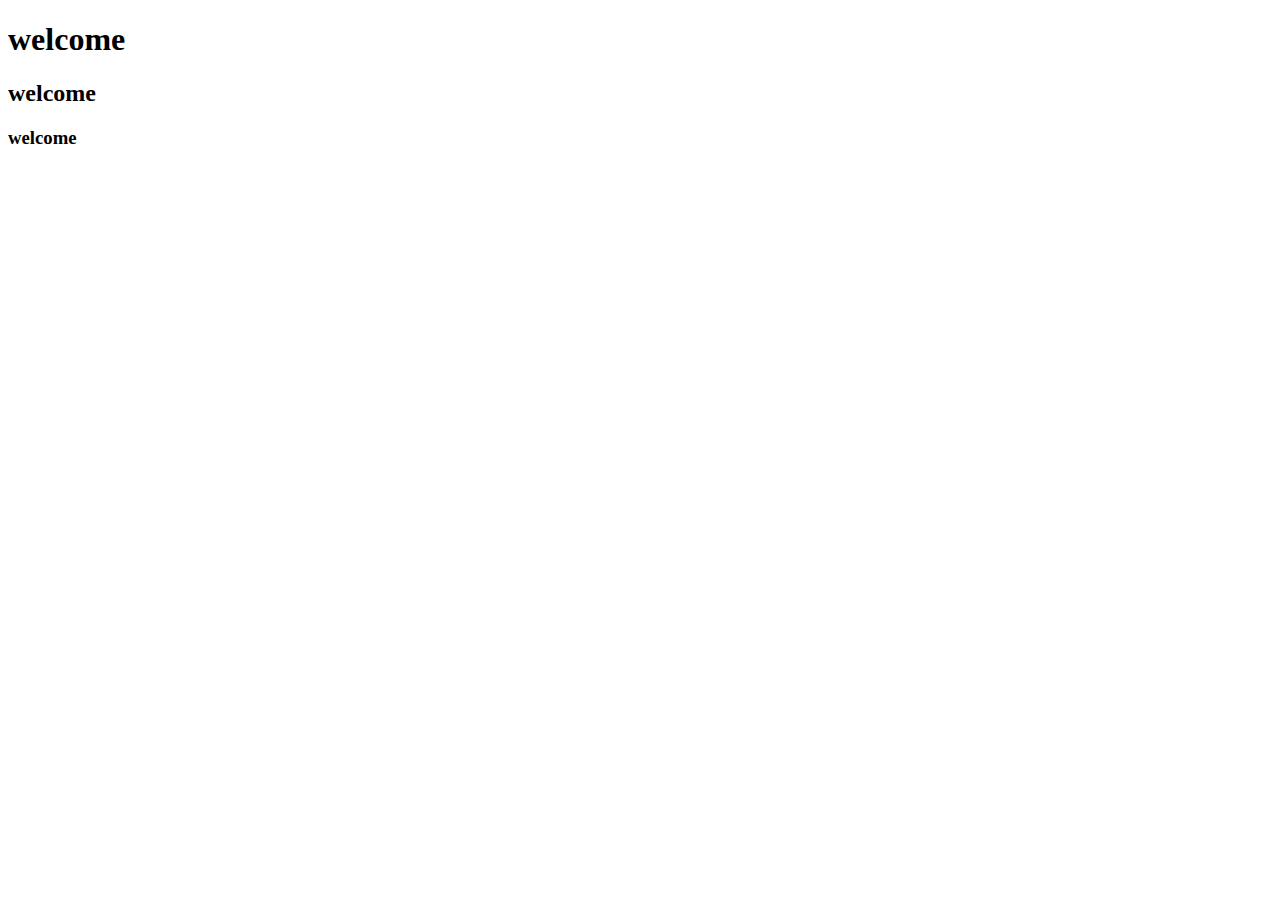
==== index.html @ 00e5e0c0 "first commit" ====
<!DOCTYPE html>
<html lang="en">
<head>
    <meta charset="UTF-8">
    <meta name="viewport" content="width=device-width, initial-scale=1.0">
    <title>Document</title>
</head>
<body>
   <h1> welcome</h1> 
   <h2> welcome</h2>
   <h3> welcome</h3>
</body>
</html>
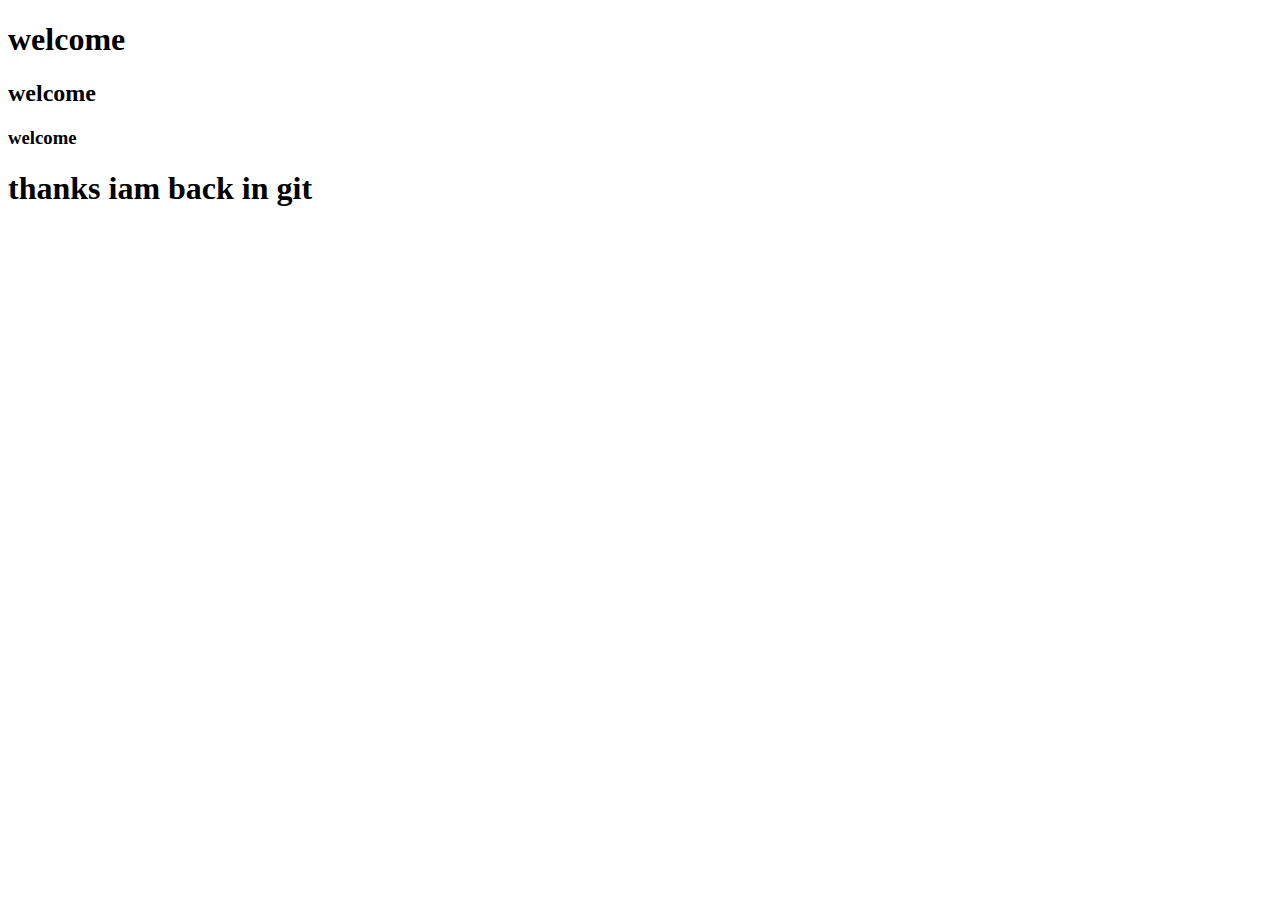
==== commit 1195aa10: "Update index.html" ====
--- a/index.html
+++ b/index.html
@@ -9,5 +9,6 @@
    <h1> welcome</h1> 
    <h2> welcome</h2>
    <h3> welcome</h3>
+  <h1>thanks iam back in git</h1>
 </body>
-</html>+</html>
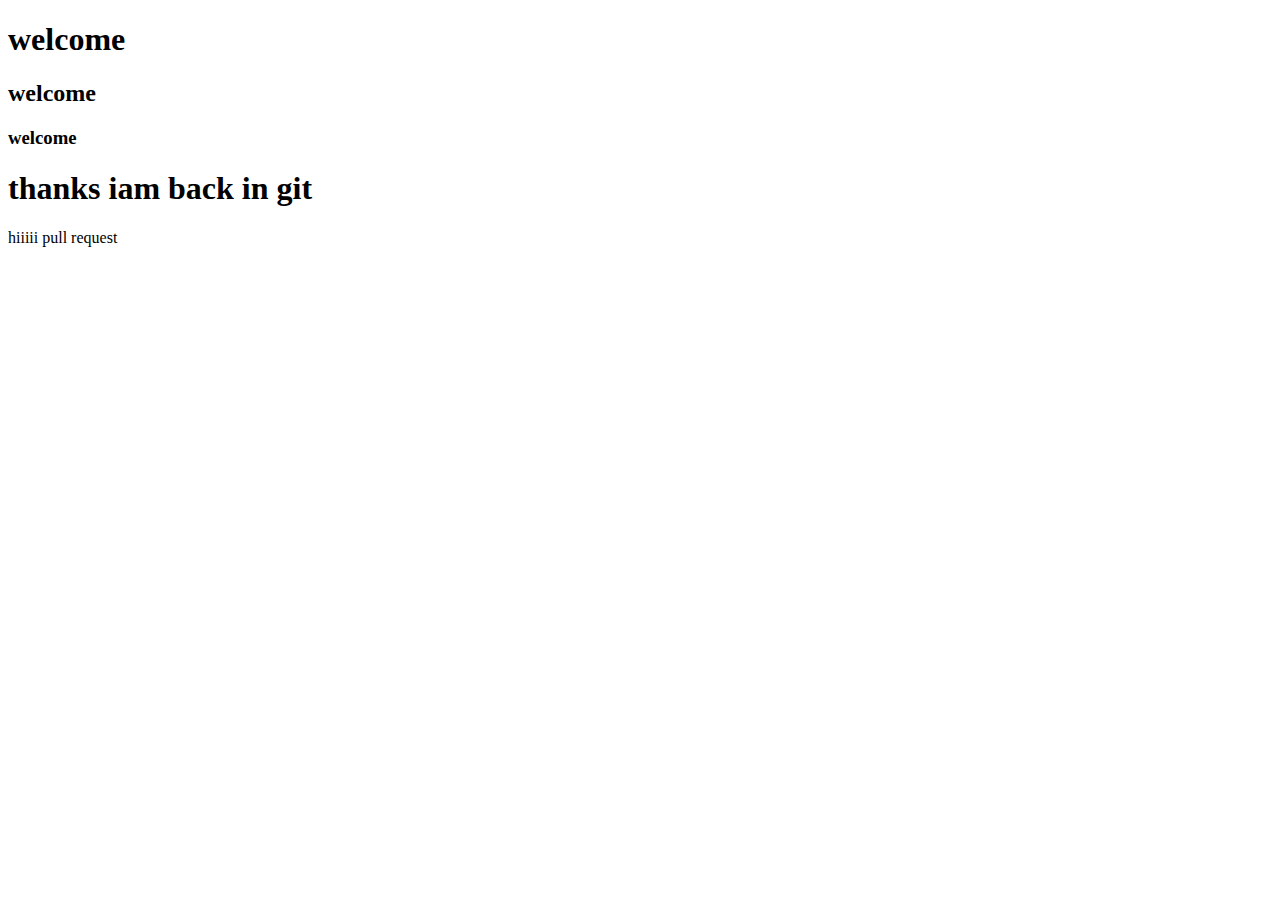
==== commit c888dc0f: "Update index.html" ====
--- a/index.html
+++ b/index.html
@@ -10,5 +10,6 @@
    <h2> welcome</h2>
    <h3> welcome</h3>
   <h1>thanks iam back in git</h1>
+    hiiiii pull request
 </body>
 </html>
